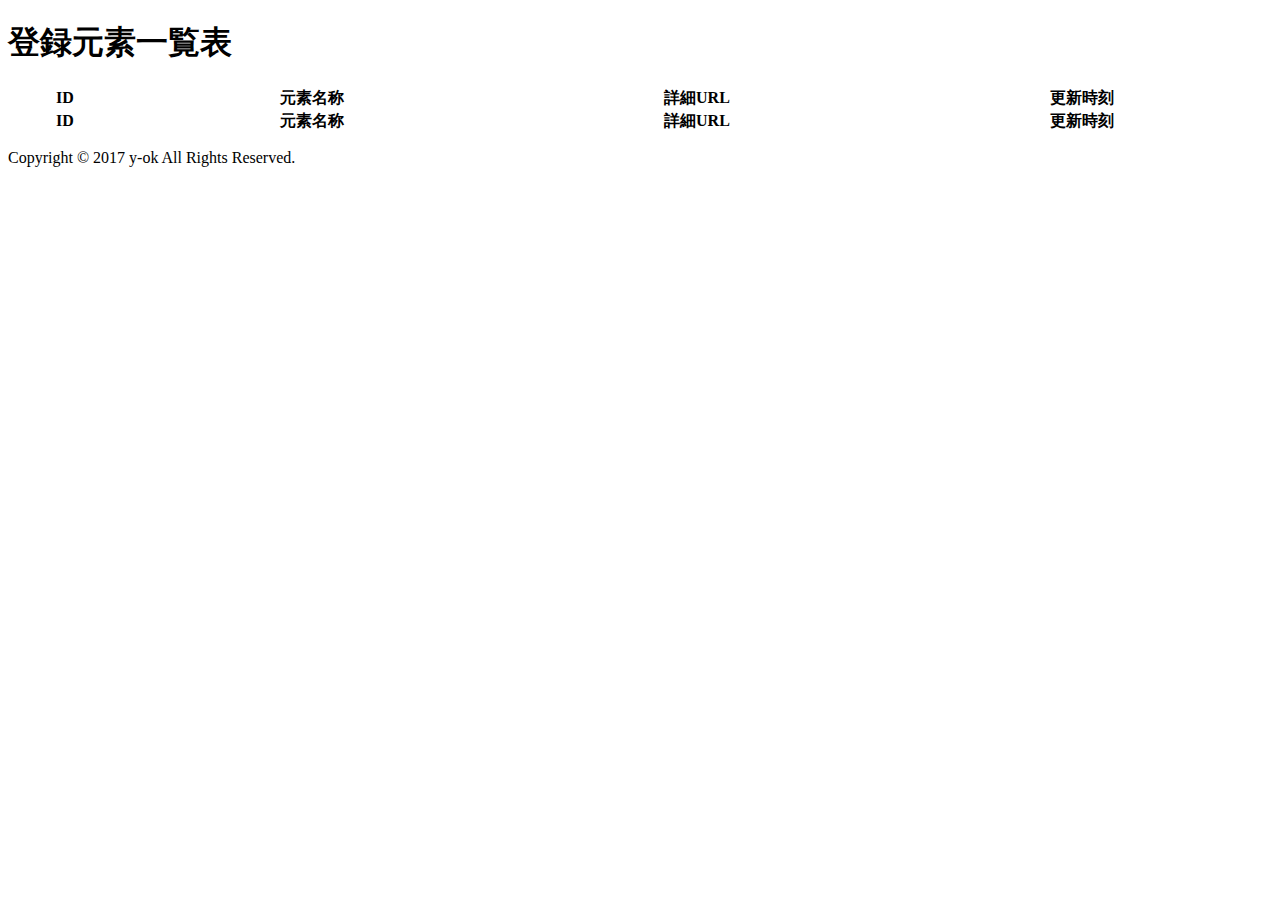
==== src/main/resources/templates/elements.html @ d966ecfb "ログイン認証（画面を除く）機能追加対応" ====
<!DOCTYPE html>
<html lang="ja" xmlns:th="http://www.thymeleaf.org" xmlns="http://www.w3.org/1999/html">
<head>
    <meta http-equiv="Content-Type" content="text/html; charset=UTF-8"/>
    <title>メニュー画面</title>
    <link rel="stylesheet" th:href="@{/webjars/bootstrap/css/bootstrap.min.css}"/>
    <link rel="stylesheet" th:href="@{/webjars/datatables/css/jquery.dataTables.css}"/>
    <script type="text/javascript" th:src="@{/webjars/jquery/jquery.min.js}"></script>
    <script type="text/javascript" th:src="@{/webjars/bootstrap/js/bootstrap.min.js}"></script>
    <script type="text/javascript" th:src="@{/webjars/datatables/js/jquery.dataTables.min.js}"></script>
    <script type="text/javascript" th:src="@{/webjars/momentjs/moment.js}"></script>
    <script type="text/javascript" th:src="@{/js/jquery.spring-friendly.js}"></script>
    <script type="text/javascript" th:src="@{/js/elements.js}"></script>
</head>
<body>
<div class="container">
    <h1>登録元素一覧表</h1>
    <table id="elements" class="table table-hover" cellspacing="0" width="100%">
        <thead class="thead-inverse">
        <tr>
            <th>ID</th>
            <th>元素名称</th>
            <th>詳細URL</th>
            <th>更新時刻</th>
        </tr>
        </thead>
        <tfoot>
        <tr>
            <th>ID</th>
            <th id="search">元素名称</th>
            <th>詳細URL</th>
            <th>更新時刻</th>
        </tr>
        </tfoot>
    </table>
</div>
</body>

<footer class="footer">
    <div class="container">
        <p class="text-muted">Copyright &copy; 2017 y-ok All Rights Reserved.</p>
    </div>
</footer>
</html>
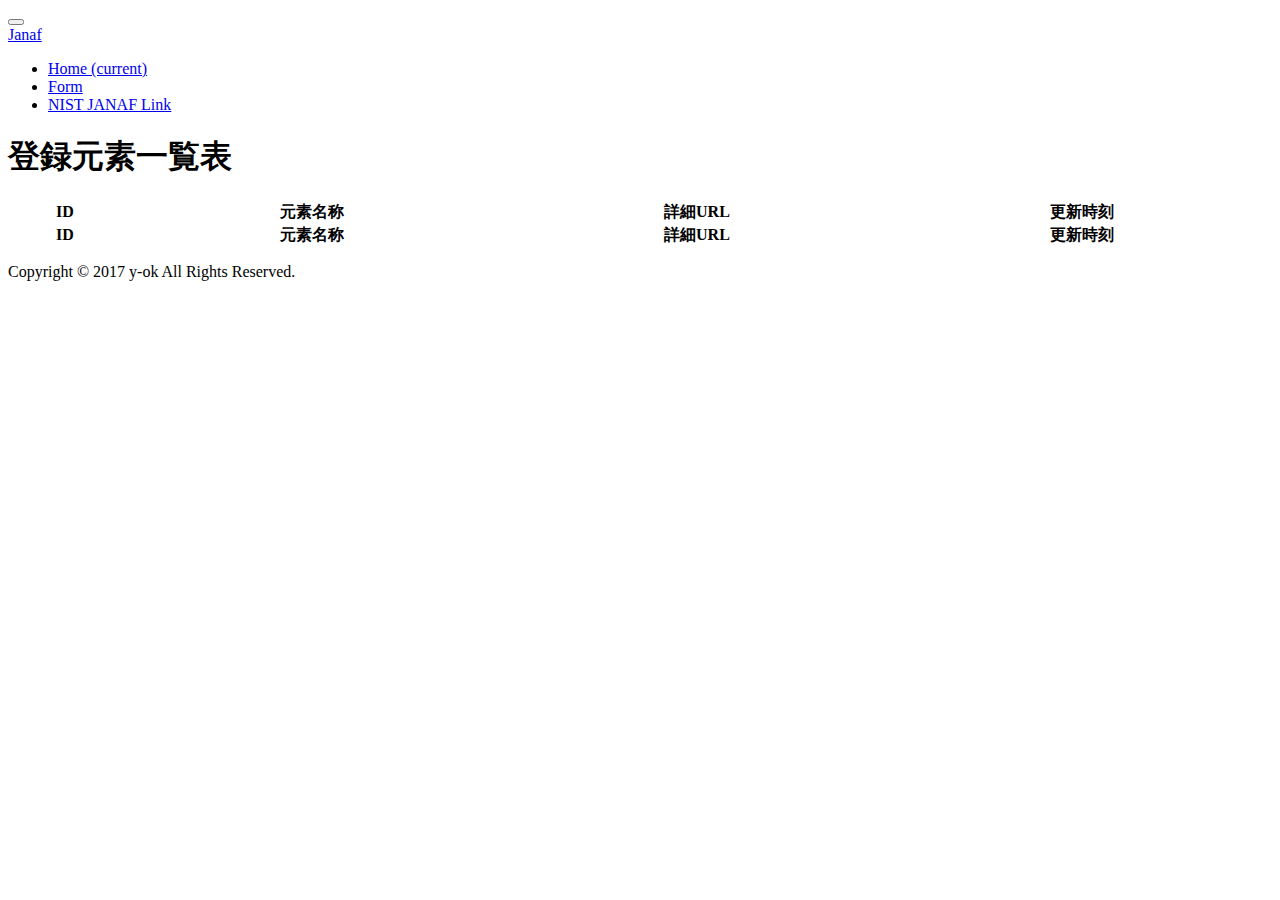
==== commit da08905e: "フォーム画面の追加、温度毎に対する比熱プロットのプロトタイプ追加" ====
--- a/src/main/resources/templates/elements.html
+++ b/src/main/resources/templates/elements.html
@@ -5,15 +5,35 @@
     <title>メニュー画面</title>
     <link rel="stylesheet" th:href="@{/webjars/bootstrap/css/bootstrap.min.css}"/>
     <link rel="stylesheet" th:href="@{/webjars/datatables/css/jquery.dataTables.css}"/>
+    <link rel="stylesheet" th:href="@{/css/common.css}"/>
     <script type="text/javascript" th:src="@{/webjars/jquery/jquery.min.js}"></script>
     <script type="text/javascript" th:src="@{/webjars/bootstrap/js/bootstrap.min.js}"></script>
     <script type="text/javascript" th:src="@{/webjars/datatables/js/jquery.dataTables.min.js}"></script>
     <script type="text/javascript" th:src="@{/webjars/momentjs/moment.js}"></script>
-    <script type="text/javascript" th:src="@{/js/jquery.spring-friendly.js}"></script>
     <script type="text/javascript" th:src="@{/js/elements.js}"></script>
 </head>
+<!-- ナビゲーションバー -->
+<nav class="navbar navbar-toggleable-md navbar-inverse bg-inverse">
+    <button class="navbar-toggler" type="button" data-toggle="collapse" data-target="#navbar-for-elements" aria-controls="navbar-for-elements" aria-expanded="false" aria-label="Toggle navigation">
+        <span class="navbar-toggler-icon"></span>
+    </button>
+    <div class="collapse navbar-collapse" id="navbar-for-elements">
+        <a class="navbar-brand" href="/elements">Janaf</a>
+        <ul class="navbar-nav mr-auto mt-2 mt-lg-0">
+            <li class="nav-item active">
+                <a class="nav-link" href="/elements">Home <span class="sr-only">(current)</span></a>
+            </li>
+            <li class="nav-item active">
+                <a class="nav-link" href="/form">Form</a>
+            </li>
+            <li class="nav-item">
+                <a class="nav-link" href="http://kinetics.nist.gov/janaf/" target="_blank">NIST JANAF Link</a>
+            </li>
+        </ul>
+    </div>
+</nav>
 <body>
-<div class="container">
+<div class="container" style="margin-top:20px;padding-bottom:0px;">
     <h1>登録元素一覧表</h1>
     <table id="elements" class="table table-hover" cellspacing="0" width="100%">
         <thead class="thead-inverse">
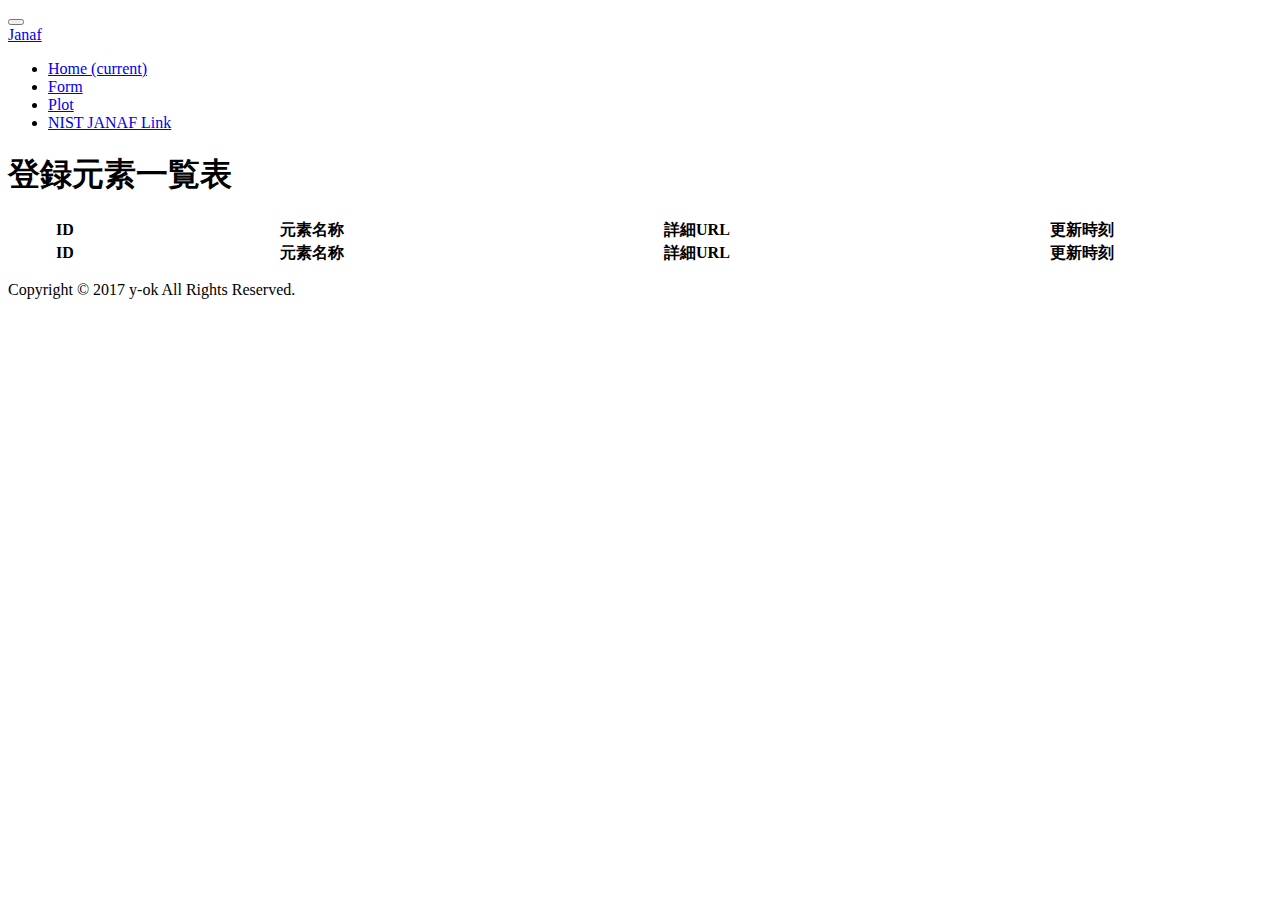
==== commit dbbadf8b: "温度毎の比熱、エントロピー、エンタルピー、ギブスのプロット追加対応#2" ====
--- a/src/main/resources/templates/elements.html
+++ b/src/main/resources/templates/elements.html
@@ -25,6 +25,9 @@
             </li>
             <li class="nav-item active">
                 <a class="nav-link" href="/form">Form</a>
+            </li>
+            <li class="nav-item active">
+                <a class="nav-link" href="/plot">Plot</a>
             </li>
             <li class="nav-item">
                 <a class="nav-link" href="http://kinetics.nist.gov/janaf/" target="_blank">NIST JANAF Link</a>
